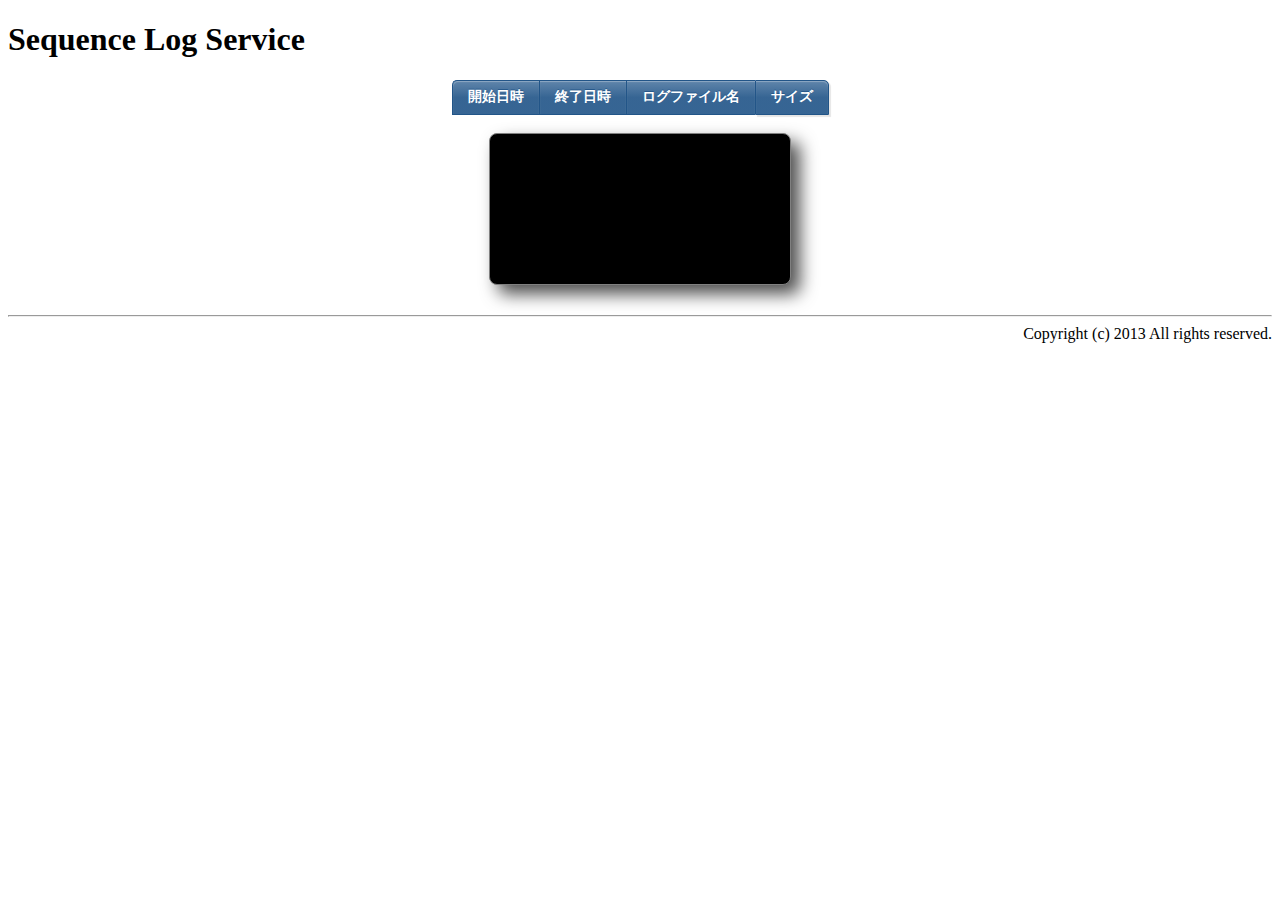
==== src/SequenceLogService/SequenceLogServiceWeb/index.html @ 0563fefb "index.htmlからjavascript切り離し" ====
<!DOCTYPE html>
<head>
<meta charset="UTF-8">
<link rel="shortcut icon" href="http://<? DOMAIN ?>/images/SequenceLogService.ico">
<title>Sequence Log Service</title>
<link type="text/css" rel="stylesheet" href="SequenceLogService.css" media="screen" />
<script type="text/javascript" src="http://ajax.googleapis.com/ajax/libs/jquery/1.7.2/jquery.min.js"></script>
<script type="text/javascript" src="http://<? DOMAIN ?>/js/jquery.mousewheel-3.0.6.pack.js"></script>
<script type="text/javascript" src="http://<? DOMAIN ?>/js/slog.service.js"></script>
<script type="text/javascript" src="SequenceLogService.js"></script>
</head>

<body>
<h1>Sequence Log Service</h1>

<!-- シーケンスログファイル一覧 -->
<div align="center">
    <table id="logFileList">
        <tr>
            <th>開始日時</th>
            <th>終了日時</th>
            <th>ログファイル名</th>
            <th>サイズ</th>
        </tr>
    </table>
</div>
<br />

<!-- 受信ログ表示エリア -->
<div id="logViewerFrame"><canvas id="logViewer"></canvas></div>
<br />

<!-- フッター -->
<hr />
<div align="right">
    Copyright (c) 2013 <a href="http://<? DOMAIN ?>" target="_blank"><? DOMAIN ?></a> All rights reserved.
</div>
</body>
</html>
---- src/SequenceLogService/SequenceLogServiceWeb/SequenceLogService.css ----
table {
  width: auto;
  border-spacing: 0;
  font-size:14px;
}

table th {
  color: #fff;
  padding: 8px 15px;
  background: #258;
  background:-moz-linear-gradient(rgba(34,85,136,0.7), rgba(34,85,136,0.9) 50%);
  background:-webkit-gradient(linear, 100% 0%, 100% 50%, from(rgba(34,85,136,0.7)), to(rgba(34,85,136,0.9)));
  font-weight: bold;
  border-left:1px solid #258;
  border-top:1px solid #258;
  border-bottom:1px solid #258;
  line-height: 120%;
  text-align: center;
  text-shadow:0 -1px 0 rgba(34,85,136,0.9);
  box-shadow: 0px 1px 1px rgba(255,255,255,0.3) inset;
}

table th:first-child {
  border-radius: 5px 0 0 0;
}

table th:last-child {
  border-radius:0 5px 0 0;
  border-right:1px solid #258;
  box-shadow: 2px 2px 1px rgba(0,0,0,0.1),0px 1px 1px rgba(255,255,255,0.3) inset;
}

table tr td {
  padding: 8px 15px;
  border-bottom: 1px solid #84b2e0;
  border-left: 1px solid #84b2e0;
}

table tr td:last-child {
  border-right: 1px solid #84b2e0;
  box-shadow: 2px 2px 1px rgba(0,0,0,0.1);
}

table tr {
  background: #fff;
}

table tr:nth-child(2n+1) {
  background: #f1f6fc;
}

table tr:last-child td {
  box-shadow: 2px 2px 1px rgba(0,0,0,0.1);
}

table tr:last-child td:first-child {
  border-radius: 0 0 0 5px;
}

table tr:last-child td:last-child {
  border-radius: 0 0 5px 0;
}

table tr:hover {
  background: #bbd4ee;
  cursor:default;
}

#logViewerFrame
{
    text-align: center;
}

#logViewer
{
    color: white;
    background-color: black;
    border: 1px solid gray;
    font-size: small;
    box-shadow: 9px 9px 17px rgba(000,000,000,0.7);
    border-radius: 8px;
}

ul
{
    margin: 4px;
    padding: 0px;
}

li
{
    list-style-type: none;
}
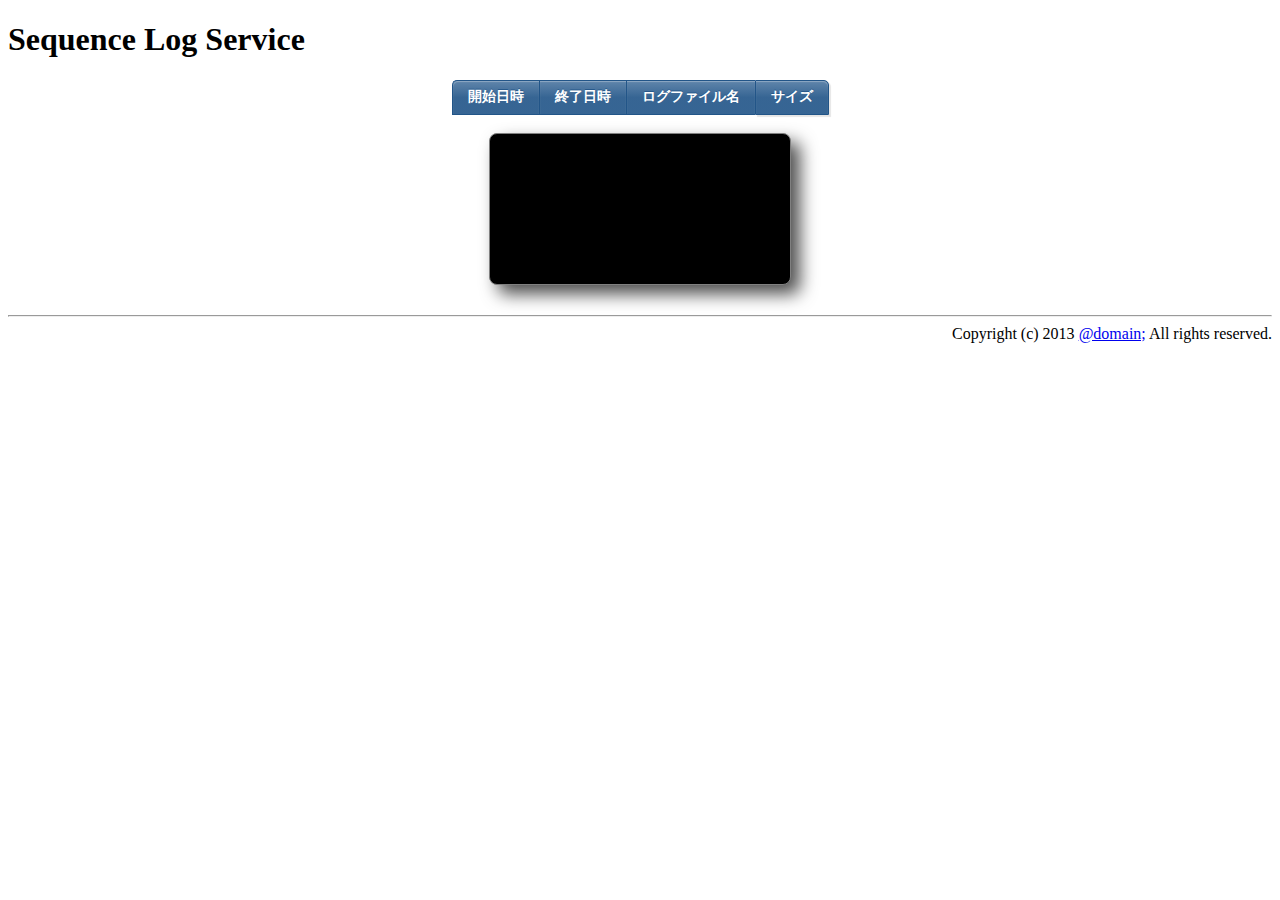
==== commit ea162286: "HtmlGeneratorクラス作成" ====
--- a/src/SequenceLogService/SequenceLogServiceWeb/index.html
+++ b/src/SequenceLogService/SequenceLogServiceWeb/index.html
@@ -1,12 +1,13 @@
 <!DOCTYPE html>
 <head>
 <meta charset="UTF-8">
-<link rel="shortcut icon" href="http://<? DOMAIN ?>/images/SequenceLogService.ico">
+<link rel="shortcut icon" href="http://@domain;/images/SequenceLogService.ico">
 <title>Sequence Log Service</title>
 <link type="text/css" rel="stylesheet" href="SequenceLogService.css" media="screen" />
 <script type="text/javascript" src="http://ajax.googleapis.com/ajax/libs/jquery/1.7.2/jquery.min.js"></script>
-<script type="text/javascript" src="http://<? DOMAIN ?>/js/jquery.mousewheel-3.0.6.pack.js"></script>
-<script type="text/javascript" src="http://<? DOMAIN ?>/js/slog.service.js"></script>
+<script type="text/javascript" src="http://@domain;/js/jquery.mousewheel-3.0.6.pack.js"></script>
+<script type="text/javascript" src="http://@domain;/js/slog.service.js"></script>
+<script type="text/javascript" src="http://@domain;/js/slog.utils.js"></script>
 <script type="text/javascript" src="SequenceLogService.js"></script>
 </head>
 
@@ -27,13 +28,17 @@
 <br />
 
 <!-- 受信ログ表示エリア -->
-<div id="logViewerFrame"><canvas id="logViewer"></canvas></div>
+<div class="logViewFrame"><canvas class="logView" id="logView"></canvas></div>
 <br />
+<!--
+<div class="logViewFrame"><canvas class="logView" id="logView2"></canvas></div>
+<br />
+-->
 
 <!-- フッター -->
 <hr />
 <div align="right">
-    Copyright (c) 2013 <a href="http://<? DOMAIN ?>" target="_blank"><? DOMAIN ?></a> All rights reserved.
+    Copyright (c) 2013 <a href="http://@domain;" target="_blank">@domain;</a> All rights reserved.
 </div>
 </body>
 </html>
--- a/src/SequenceLogService/SequenceLogServiceWeb/SequenceLogService.css
+++ b/src/SequenceLogService/SequenceLogServiceWeb/SequenceLogService.css
@@ -66,12 +66,12 @@
   cursor:default;
 }
 
-#logViewerFrame
+.logViewFrame
 {
     text-align: center;
 }
 
-#logViewer
+.logView
 {
     color: white;
     background-color: black;
@@ -80,14 +80,3 @@
     box-shadow: 9px 9px 17px rgba(000,000,000,0.7);
     border-radius: 8px;
 }
-
-ul
-{
-    margin: 4px;
-    padding: 0px;
-}
-
-li
-{
-    list-style-type: none;
-}
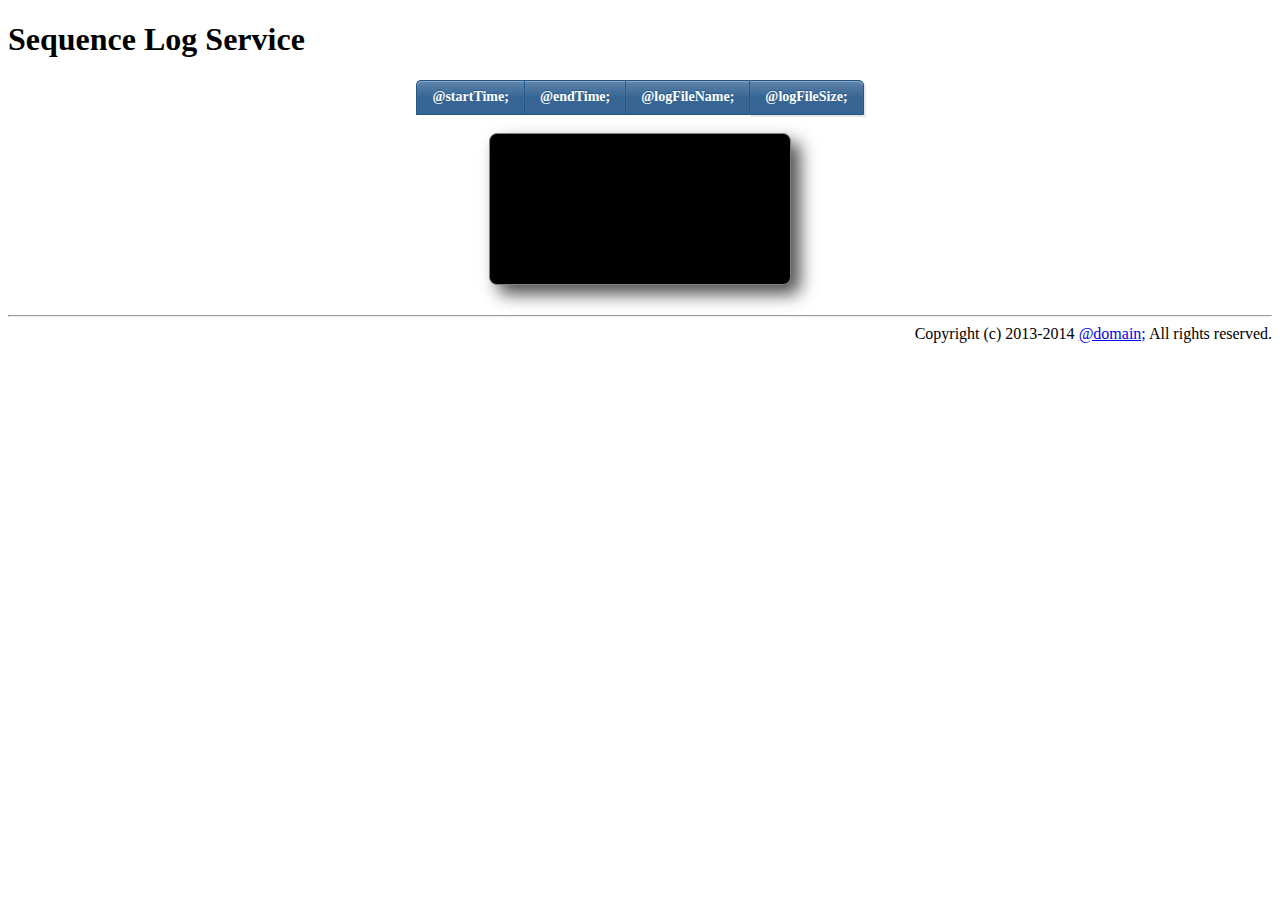
==== commit 25d0c354: "セッション生成にUser-Agentも使用するようにした" ====
--- a/src/SequenceLogService/SequenceLogServiceWeb/index.html
+++ b/src/SequenceLogService/SequenceLogServiceWeb/index.html
@@ -4,10 +4,10 @@
 <link rel="shortcut icon" href="http://@domain;/images/SequenceLogService.ico">
 <title>Sequence Log Service</title>
 <link type="text/css" rel="stylesheet" href="SequenceLogService.css" media="screen" />
-<script type="text/javascript" src="http://ajax.googleapis.com/ajax/libs/jquery/1.7.2/jquery.min.js"></script>
-<script type="text/javascript" src="http://@domain;/js/jquery.mousewheel-3.0.6.pack.js"></script>
-<script type="text/javascript" src="http://@domain;/js/slog.service.js"></script>
-<script type="text/javascript" src="http://@domain;/js/slog.utils.js"></script>
+<script type="text/javascript" src="//ajax.googleapis.com/ajax/libs/jquery/1.7.2/jquery.min.js"></script>
+<script type="text/javascript" src="//@domain;/js/jquery.mousewheel-3.0.6.pack.js"></script>
+<script type="text/javascript" src="//@domain;/js/slog.service.js"></script>
+<script type="text/javascript" src="//@domain;/js/slog.utils.js"></script>
 <script type="text/javascript" src="SequenceLogService.js"></script>
 </head>
 
@@ -18,10 +18,10 @@
 <div align="center">
     <table id="logFileList">
         <tr>
-            <th>開始日時</th>
-            <th>終了日時</th>
-            <th>ログファイル名</th>
-            <th>サイズ</th>
+            <th>@startTime;</th>
+            <th>@endTime;</th>
+            <th>@logFileName;</th>
+            <th>@logFileSize;</th>
         </tr>
     </table>
 </div>
@@ -38,7 +38,7 @@
 <!-- フッター -->
 <hr />
 <div align="right">
-    Copyright (c) 2013 <a href="http://@domain;" target="_blank">@domain;</a> All rights reserved.
+    Copyright (c) 2013-2014 <a href="http://@domain;" target="_blank">@domain;</a> All rights reserved.
 </div>
 </body>
 </html>
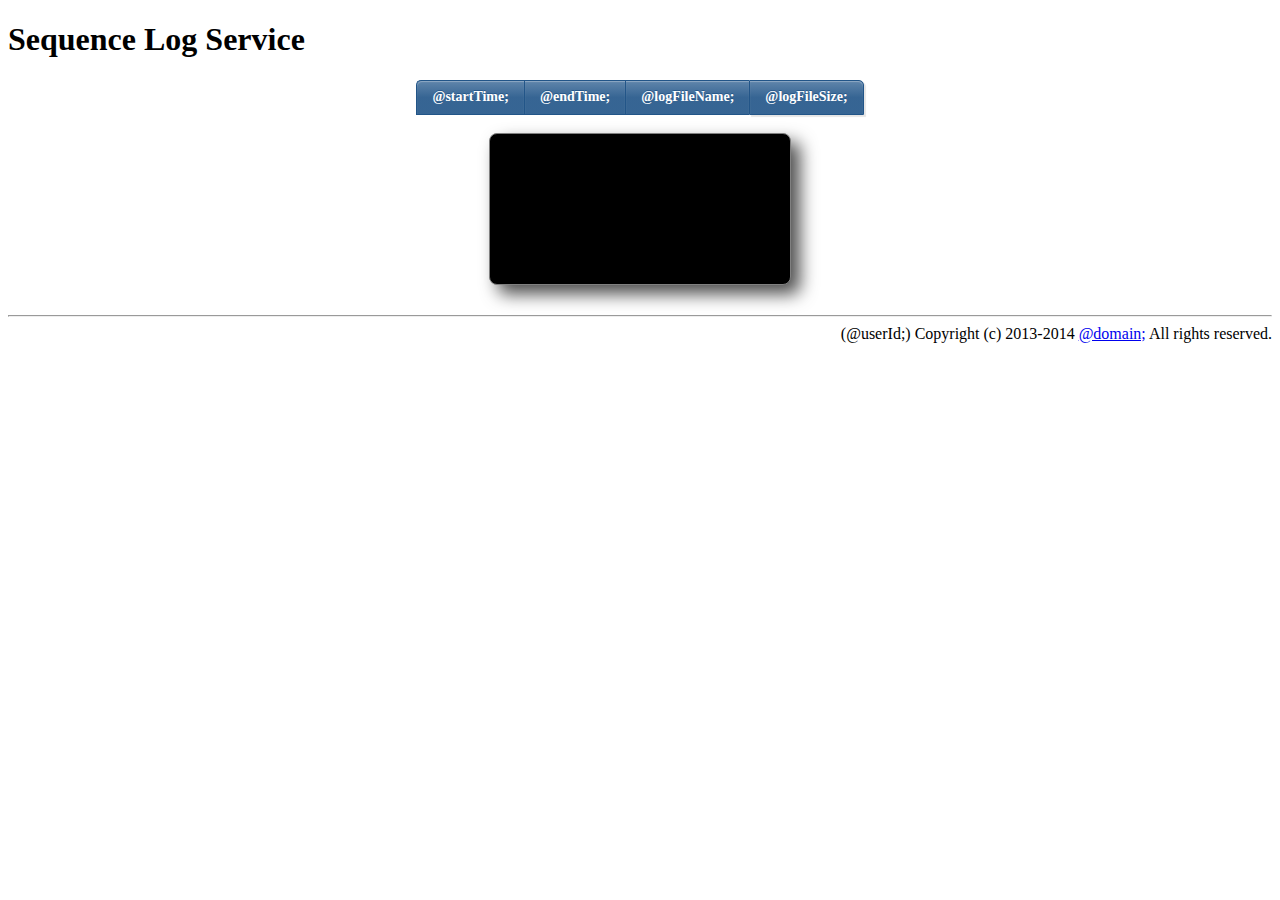
==== commit 368455c3: "ログインページ追加" ====
--- a/src/SequenceLogService/SequenceLogServiceWeb/index.html
+++ b/src/SequenceLogService/SequenceLogServiceWeb/index.html
@@ -38,7 +38,7 @@
 <!-- フッター -->
 <hr />
 <div align="right">
-    Copyright (c) 2013-2014 <a href="http://@domain;" target="_blank">@domain;</a> All rights reserved.
+    (@userId;) Copyright (c) 2013-2014 <a href="http://@domain;" target="_blank">@domain;</a> All rights reserved.
 </div>
 </body>
 </html>
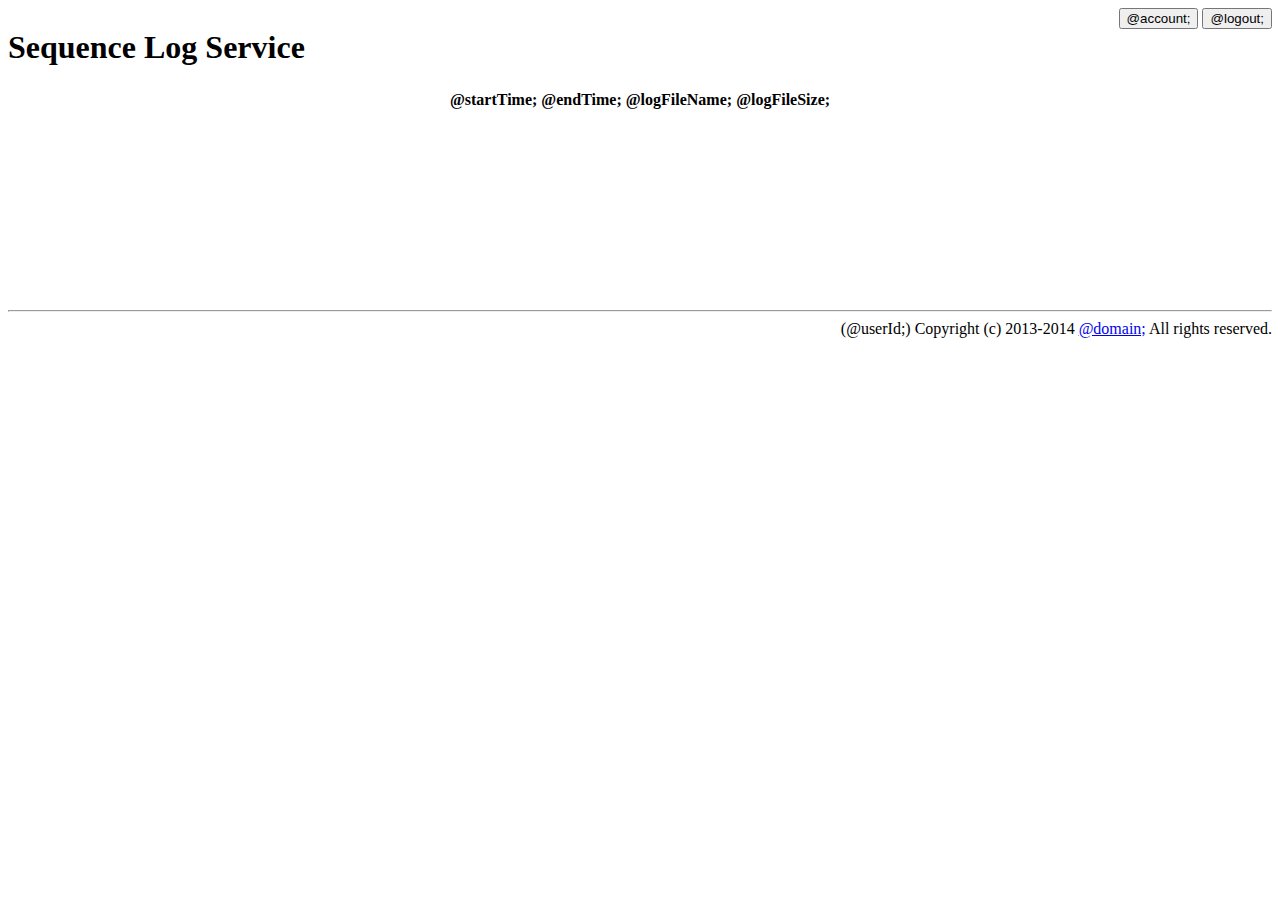
==== commit 28866b29: "salt+ストレッチング対応" ====
--- a/src/SequenceLogService/SequenceLogServiceWeb/index.html
+++ b/src/SequenceLogService/SequenceLogServiceWeb/index.html
@@ -3,7 +3,7 @@
 <meta charset="UTF-8">
 <link rel="shortcut icon" href="http://@domain;/images/SequenceLogService.ico">
 <title>Sequence Log Service</title>
-<link type="text/css" rel="stylesheet" href="SequenceLogService.css" media="screen" />
+<link type="text/css" rel="stylesheet" href="SequenceLogService.pcss" media="screen" />
 <script type="text/javascript" src="//ajax.googleapis.com/ajax/libs/jquery/1.7.2/jquery.min.js"></script>
 <script type="text/javascript" src="//@domain;/js/jquery.mousewheel-3.0.6.pack.js"></script>
 <script type="text/javascript" src="//@domain;/js/slog.service.js"></script>
@@ -12,7 +12,16 @@
 </head>
 
 <body>
-<h1>Sequence Log Service</h1>
+<div style="float:left">
+    <h1>Sequence Log Service</h1>
+</div>
+
+<div style="float:right">
+    <input id="account" type="button" value="@account;" />
+    <input id="logout"  type="button" value="@logout;" />
+</div>
+
+<div style="clear: both"></div>
 
 <!-- シーケンスログファイル一覧 -->
 <div align="center">
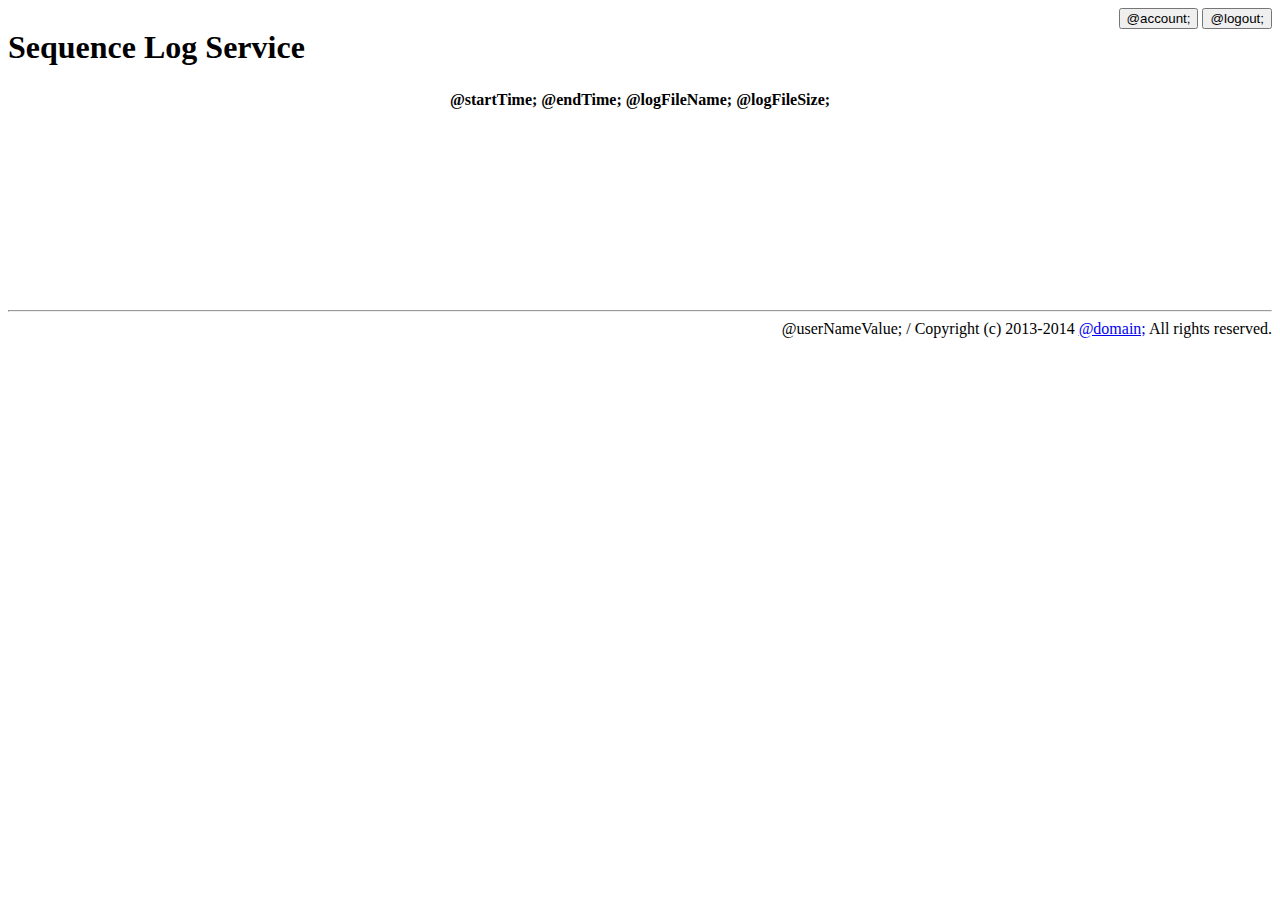
==== commit d90112c6: "実行時にテーブルを生成するようにした。" ====
--- a/src/SequenceLogService/SequenceLogServiceWeb/index.html
+++ b/src/SequenceLogService/SequenceLogServiceWeb/index.html
@@ -47,7 +47,7 @@
 <!-- フッター -->
 <hr />
 <div align="right">
-    (@userId;) Copyright (c) 2013-2014 <a href="http://@domain;" target="_blank">@domain;</a> All rights reserved.
+    @userNameValue; / Copyright (c) 2013-2014 <a href="http://@domain;" target="_blank">@domain;</a> All rights reserved.
 </div>
 </body>
 </html>
